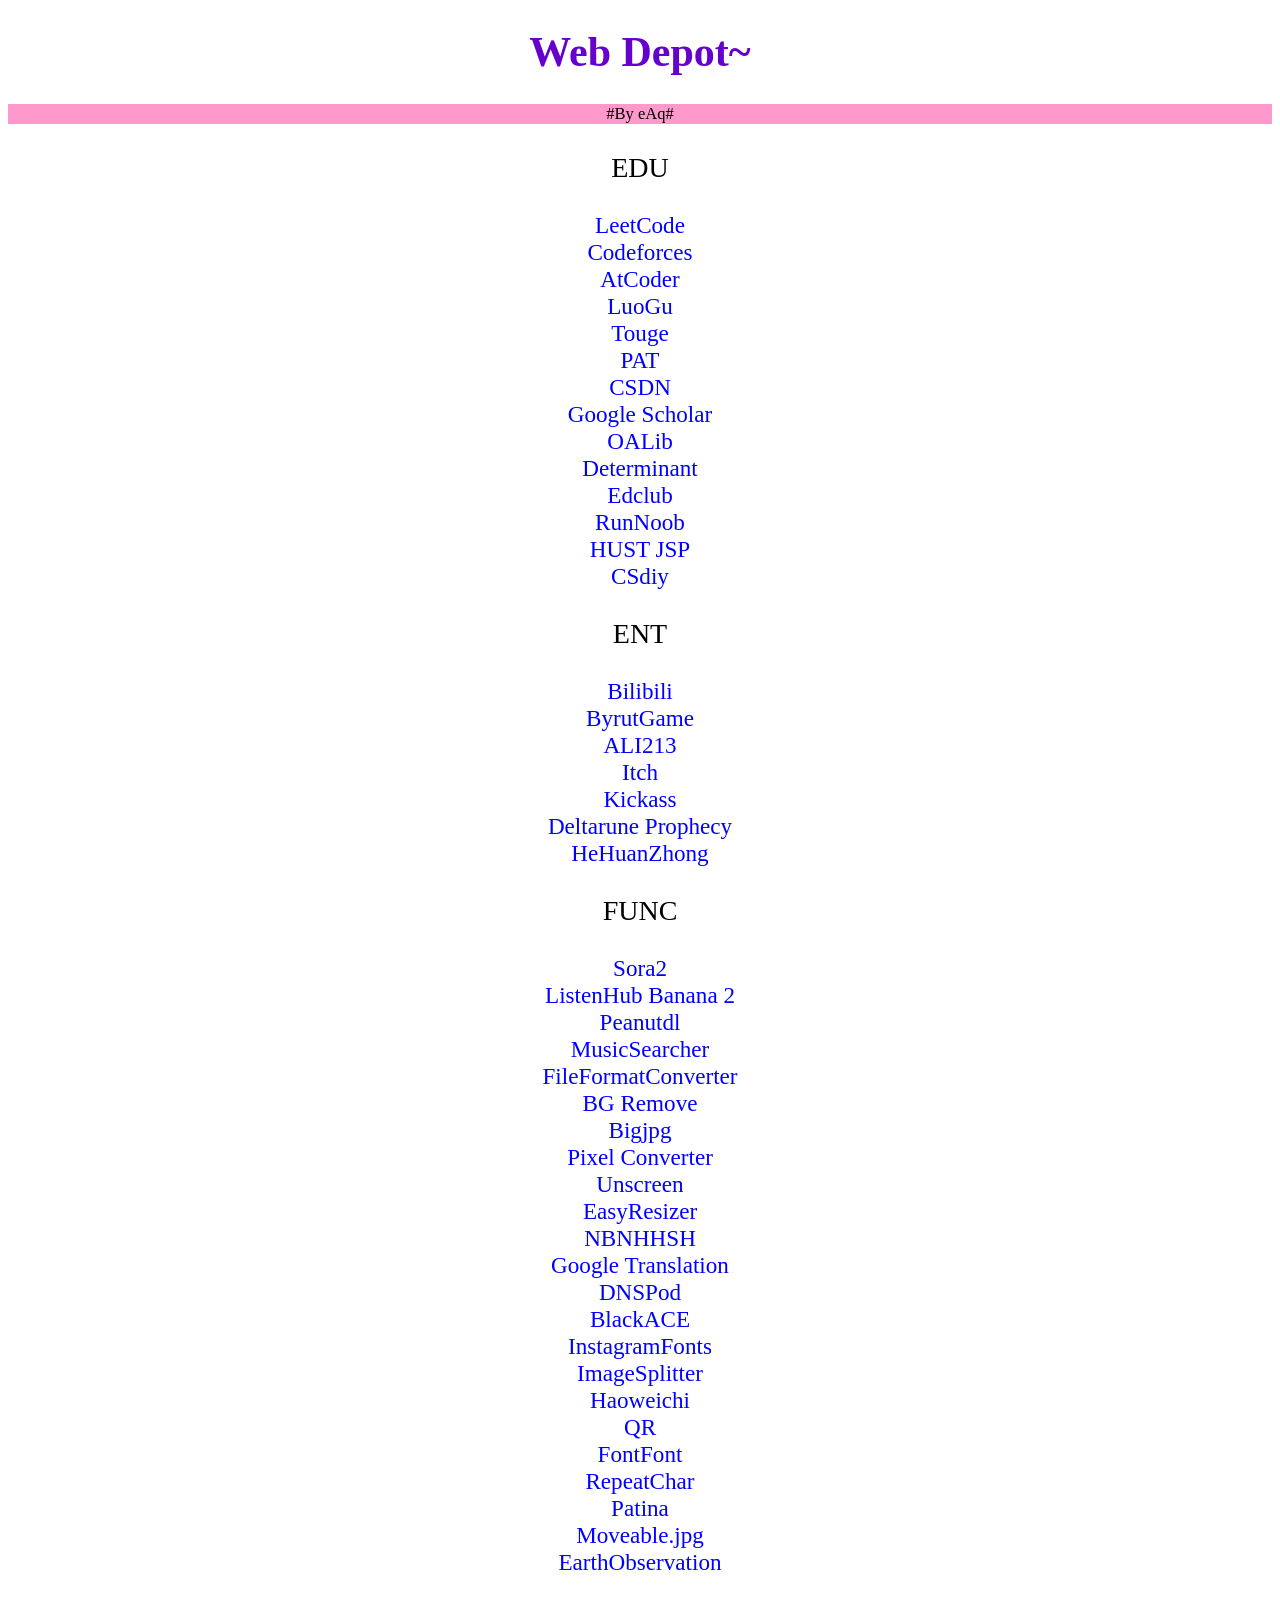
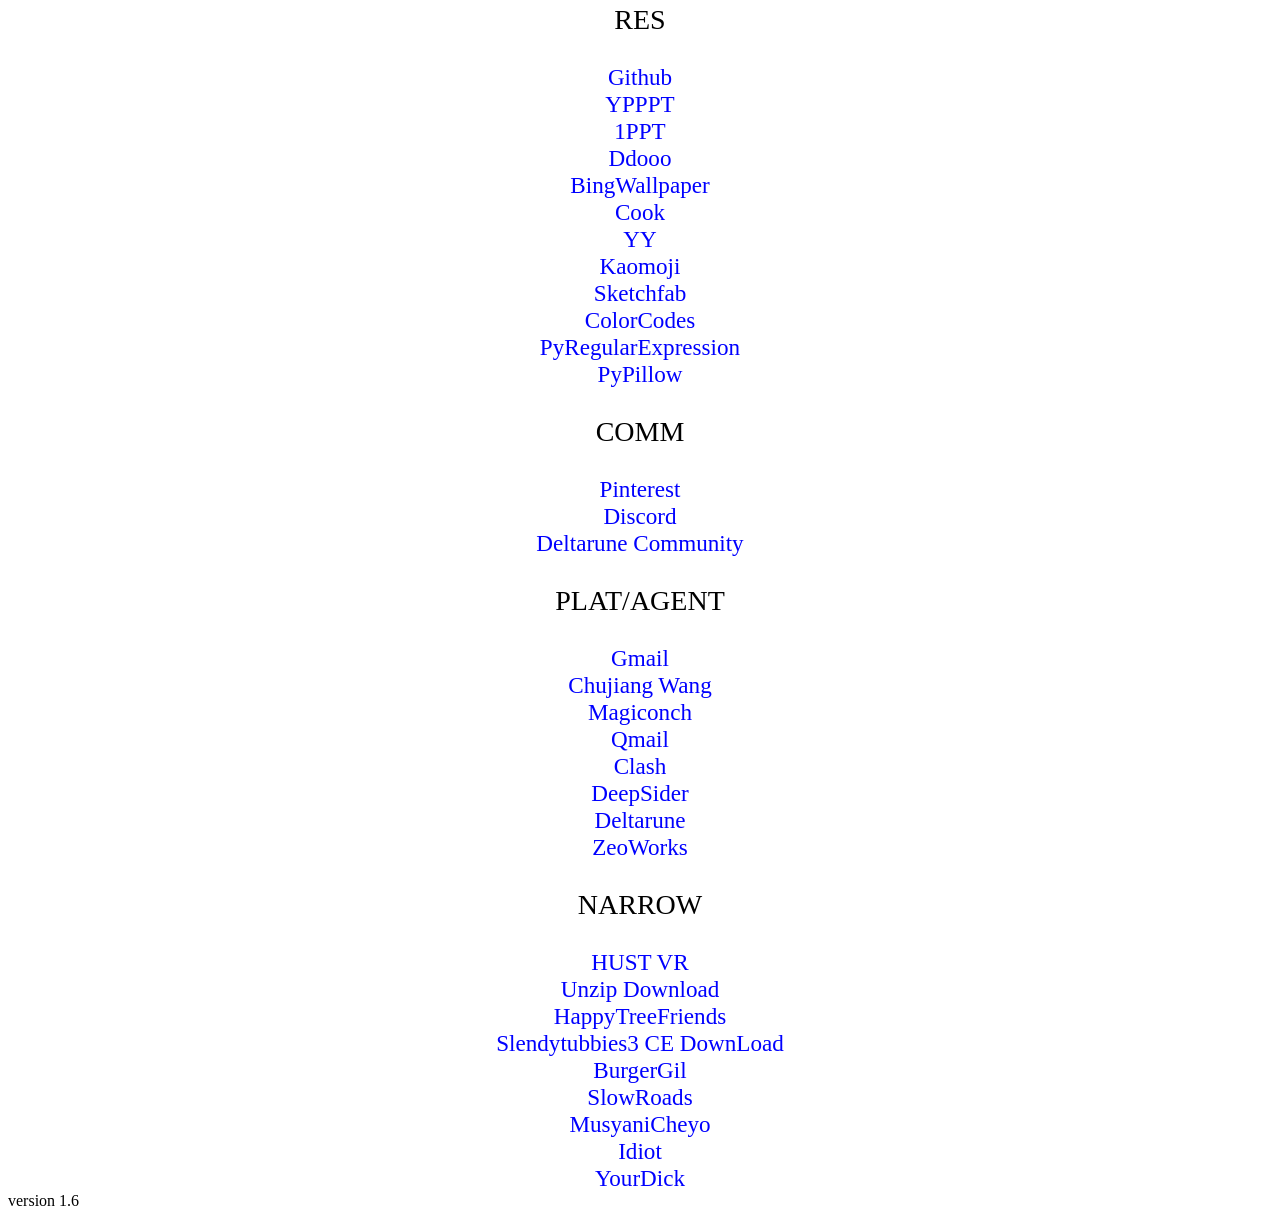
==== WebDepot v1.61/index.html @ 9e3a7ab4 "Rename WebDepot v1.61.html to index.html" ====
<!DOCTYPE html>
<html>
	<head>
		<title>WebDepot!!</title>
		<style>

			body{background:url('background.png');
				background-size:130% 100%;}
			body:hover{transform:rotate(15 deg)}

			a{display:block;
				font-size:23.125px;
				color:blue;
				text-decoration:none;
				text-align:center;}
			h1{text-align:center;
				color:#6600CC;
				font-size:42px;}
			p{text-align:center;
				background:#FF99CC;
				font-size:16.5px;}
			.smalltitle{background:none;
				font-size:28px;}

		</style>
	</head>
	<body>

		<h1>Web Depot~</h1>
		<p>#By eAq#</p>


		<p class = 'smalltitle'>EDU</p>
		<a href='https://leetcode.cn/' target = '_blank'>LeetCode</a>
		<a href='https://codeforces.com' target = '_blank'>Codeforces</a>
		<a href='https://atcoder.jp' target = '_blank'>AtCoder</a>
		<a href='https://www.luogu.com.cn/' target = '_blank'>LuoGu</a>
		<a href='https://www.educoder.net/' target = '_blank'>Touge</a>
		<a href='https://www.patest.cn/practice' target = '_blank'>PAT</a>
		<a href='https://www.csdn.net/' target = '_blank'>CSDN</a>
		<a href='https://scholar.google.com/?hl=zh-cn' target = '_blank'>Google Scholar</a>
		<a href='https://www.oalib.com/' target = '_blank'>OALib</a>
		<a href='https://matrixcalc.org/zh-CN/' target = '_blank'>Determinant</a>
		<a href='https://www.edclub.com/' target = '_blank'>Edclub</a>
		<a href='https://www.runoob.com' target = '_blank'>RunNoob</a>
		<a href='https://faculty.hust.edu.cn/index.jsp' target = '_blank'>HUST JSP</a>
		<a href='https://csdiy.wiki/' target = '_blank'>CSdiy</a>

		<p class = 'smalltitle'>ENT</p>
		<a href='https://www.bilibili.com/' target = '_blank'>Bilibili</a>
		<a href='https://byrut.org/' target = '_blank'>ByrutGame</a>
		<a href='https://www.ali213.net/' target = '_blank'>ALI213</a>
		<a href='https://itch.io/games' target = '_blank'>Itch</a>
		<a href='https://kickassapp.com/' target = '_blank'>Kickass</a>
		<a href='https://hippowatermelon.github.io/deltaprophecy/' target = '_blank'>Deltarune Prophecy</a>
		<a href='https://lab.magiconch.com/hehuanzhong.html' target = '_blank'>HeHuanZhong</a>

		<p class = 'smalltitle'>FUNC</p>
		<a href='https://sora.chatgpt.com/explore' target = '_blank'>Sora2</a>
		<a href='https://banana.listenhub.ai/zh' target = '_blank'>ListenHub Banana 2</a>
		<a href='https://peanutdl.com/zh/' target = '_blank'>Peanutdl</a>
		<a href='http://music.itzo.cn/' target = '_blank'>MusicSearcher</a>
		<a href='https://cdkm.com/cn/'target = '_blank'>FileFormatConverter</a>
		<a href='https://www.remove.bg/zh' target = '_blank'>BG Remove</a>
		<a href='https://bigjpg.com/' target = '_blank'>Bigjpg</a>
		<a href='https://pixel-converter.ameniwa.com/' target = '_blank'>Pixel Converter</a>
		<a href='https://www.unscreen.com/' target = '_blank'>Unscreen</a>
		<a href='https://easyresizer.com/zh-cn/' target = '_blank'>EasyResizer</a>
		<a href='https://lab.magiconch.com/nbnhhsh/' target = '_blank'>NBNHHSH</a>
		<a href='https://translate.gl.xcxbq.cn/' target = '_blank'>Google Translation</a>
		<a href='https://www.dnspod.cn/' target = '_blank'>DNSPod</a>
		<a href='https://blackace.app/' target = '_blank'>BlackACE</a>
		<a href='https://igfonts.io/' target = '_blank'>InstagramFonts</a>
		<a href='https://imagesplitter.vip/zh' target = '_blank'>ImageSplitter</a>
		<a href='https://www.haoweichi.com/' target = '_blank'>Haoweichi</a>
		<a href='https://cli.im/img' target = '_blank'>QR</a>
		<a href='https://magiconch.com/fontfont/' target = '_blank'>FontFont</a>
		<a href='https://lab.magiconch.com/repeat-text/' target = '_blank'>RepeatChar</a>
		<a href='https://magiconch.com/patina/' target = '_blank'>Patina</a>
		<a href='https://sketch.metademolab.com/canvas' target = '_blank'>Moveable.jpg</a>
		<a href='https://earth.nullschool.net/' target = '_blank'>EarthObservation</a>

		<p class = 'smalltitle'>RES</p>
		<a href='https://github.com/' target = '_blank'>Github</a>
		<a href='https://www.ypppt.com/moban/' target = '_blank'>YPPPT</a>
		<a href='https://www.1ppt.com/moban/' target = '_blank'>1PPT</a>
		<a href='https://www.ddooo.com/' target = '_blank'>Ddooo</a>	
		<a href='https://bing.wdbyte.com/zh-cn/' target = '_blank'>BingWallpaper</a>
		<a href='https://cook.yunyoujun.cn/' target = '_blank'>Cook</a>
		<a href='https://vv.cicada000.work/' target = '_blank'>YY</a>
		<a href='https://cuteinternet.com/' target = '_blank'>Kaomoji</a>
		<a href='https://sketchfab.com/' target = '_blank'>Sketchfab</a>
		<a href='https://htmlcolorcodes.com/' target = '_blank'>ColorCodes</a>
		<a href='https://www.runoob.com/regexp/regexp-syntax.html' target = '_blank'>PyRegularExpression</a>
		<a href='https://geek-docs.com/python/python-pil/python-pillow-tutorial.html' target = '_blank'>PyPillow</a>

		<p class = 'smalltitle'>COMM</p>
		<a href='https://www.pinterest.com/' target = '_blank'>Pinterest</a>
		<a href='https://discord.com/' target = '_blank'>Discord</a>
		<a href='https://undertale.reactor.cc/' target = '_blank'>Deltarune Community</a>

		<p class = 'smalltitle'>PLAT/AGENT</p>
		<a href='https://mail.google.com/mail/u/0/#inbox' target = '_blank'>Gmail</a>
		<a href='https://wangchujiang.com/#/projects' target = '_blank'>Chujiang Wang</a>
		<a href='https://lab.magiconch.com/' target = '_blank'>Magiconch</a>
		<a href='https://wx.mail.qq.com/home/index?sid=zWx6d4y7WW8uW0w2ABc5RwAA#/list' target = '_blank'>Qmail</a>
		<a href='https://xn--1-q07a56pdss.com/' target = '_blank'>Clash</a>
		<a href='https://deepsider.ai/' target = '_blank'>DeepSider</a>
		<a href='https://www.deltarune.com/' target = '_blank'>Deltarune</a>
		<a href='https://www.zeoworks.com/' target = '_blank'>ZeoWorks</a>

		<p class = 'smalltitle'>NARROW</p>
		<a href='https://vr.hust.edu.cn/720v2/player/82' target = '_blank'>HUST VR</a>
		<a href='http://www.2265.com/soft/490234.html' target = '_blank'>Unzip Download</a>
		<a href='https://www.wcofun.net/anime/happy-tree-friends' target = '_blank'>HappyTreeFriends</a>
		<a href='https://www.mediafire.com/file/8p5q6fygbvcrtby/Slendytubbies+3+Community+Edition.zip/file' target = '_blank'>Slendytubbies3 CE DownLoad</a>
		<a href='https://www.burgergils.com/' target = '_blank'>BurgerGil</a>
		<a href='https://slowroads.io/' target = '_blank'>SlowRoads</a>
		<a href='https://www.musyanicheyo.com/' target = '_blank'>MusyaniCheyo</a>
		<a href='https://uu.188.icu/?qq_aio_chat_type=2&clicktime=1759901975892&_wv=1' target = '_blank'>Idiot</a>
		<a href='https://www.mouz.ink/fun/78' target = '_blank'>YourDick</a>
			

	</body>
</html>

version 1.6
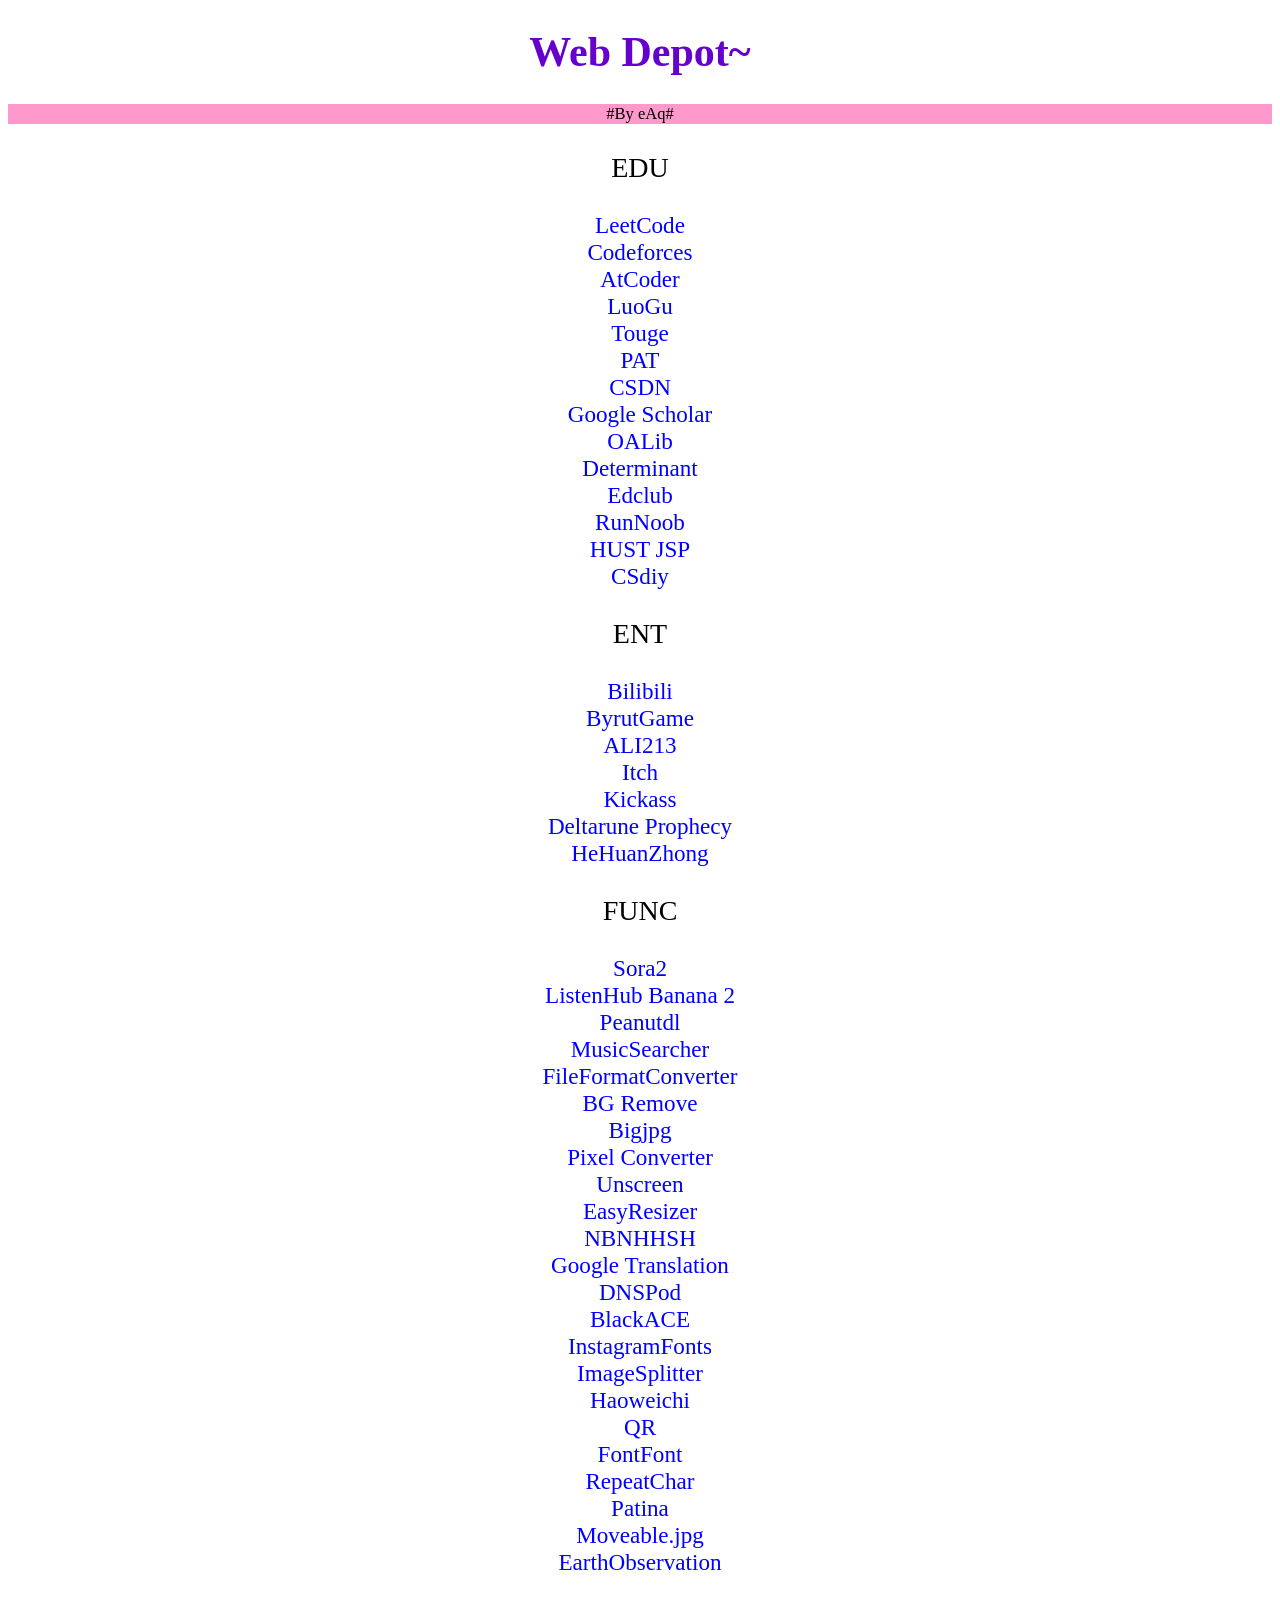
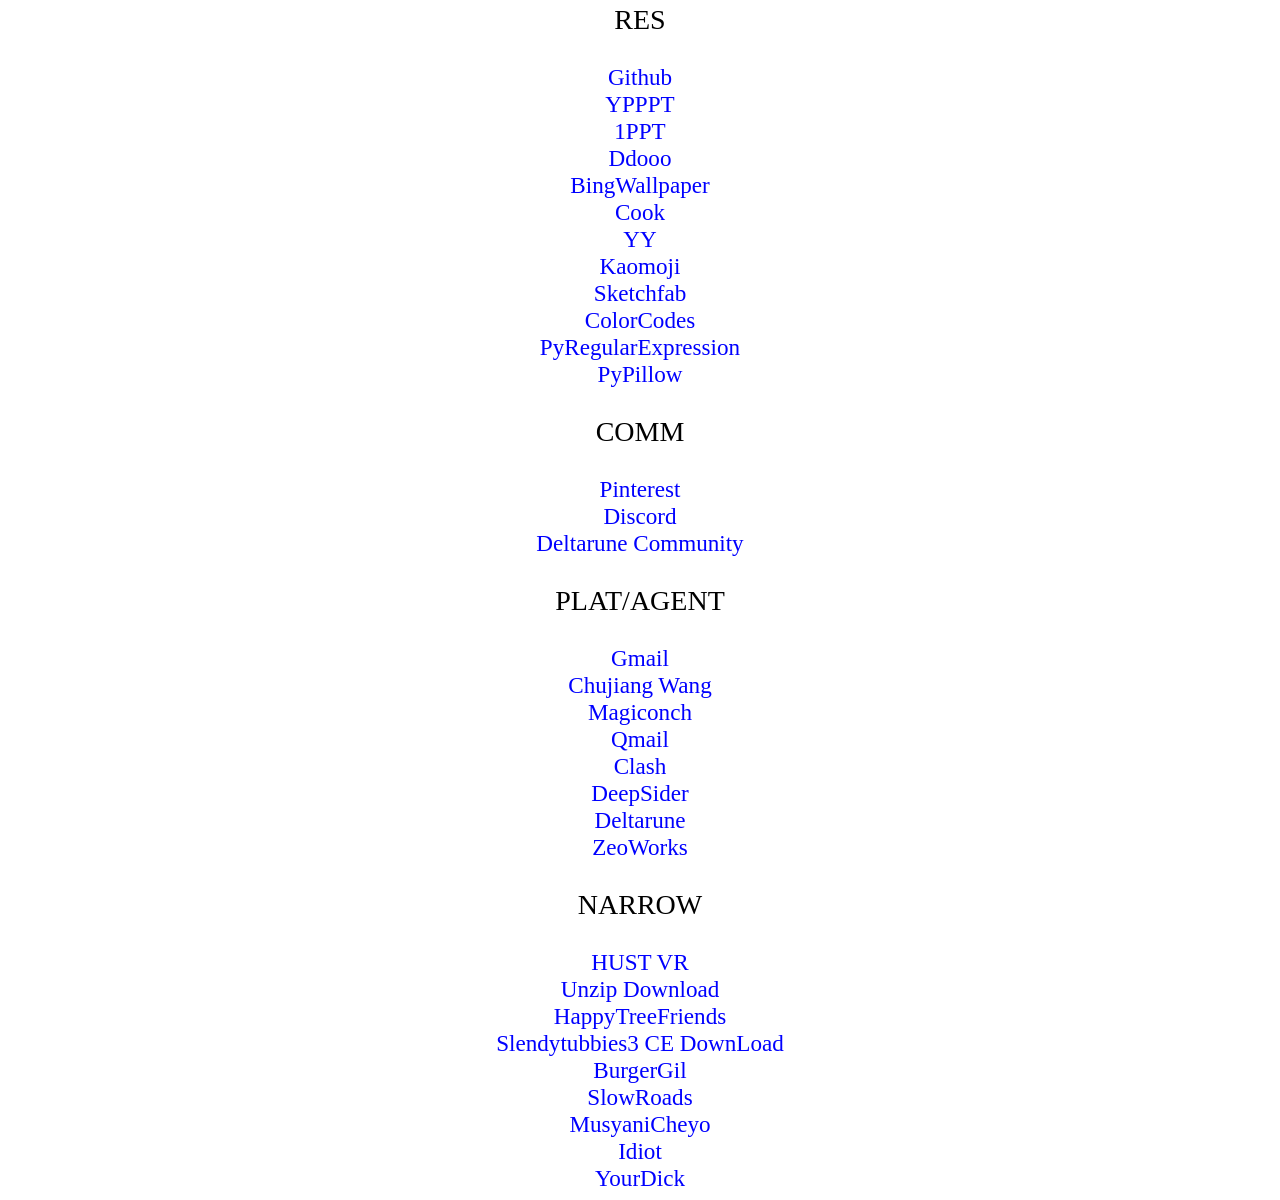
==== commit e972c45d: "Update index.html" ====
--- a/WebDepot v1.61/index.html
+++ b/WebDepot v1.61/index.html
@@ -124,4 +124,3 @@
 	</body>
 </html>
 
-version 1.6
